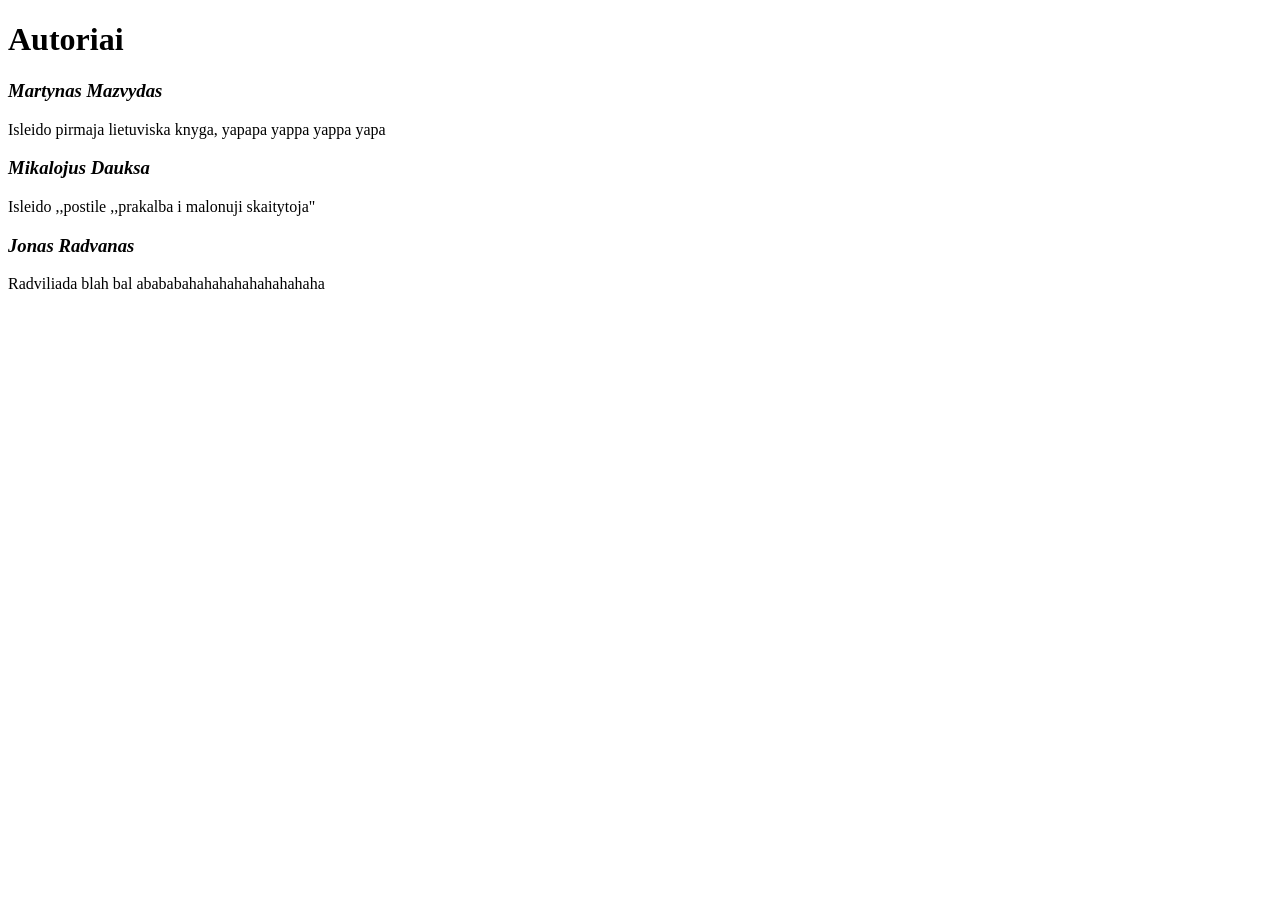
==== autoriai.html @ 07cf5d1a "Add files via upload" ====
﻿<!DOCTYPE html>

<html lang="en" xmlns="http://www.w3.org/1999/xhtml">
<head>
    <meta charset="utf-8" />
    <title>Literatura</title>

    <link href="style.css" rel="stylesheet"/>
</head>
<body>
    <h1>Autoriai</h1>

    <h3>Martynas Mazvydas</h3>
    <p>Isleido pirmaja lietuviska knyga, yapapa yappa yappa yapa</p>

    <h3>Mikalojus Dauksa</h3>
    <p>Isleido ,,postile ,,prakalba i malonuji skaitytoja"</p>

    <h3>Jonas Radvanas</h3>
    <p>Radviliada blah bal abababahahahahahahahahaha</p>

</body>
</html>
---- style.css ----
﻿h1 {
    font-weight: bold;
}

h3 {
    font-style: italic;
}
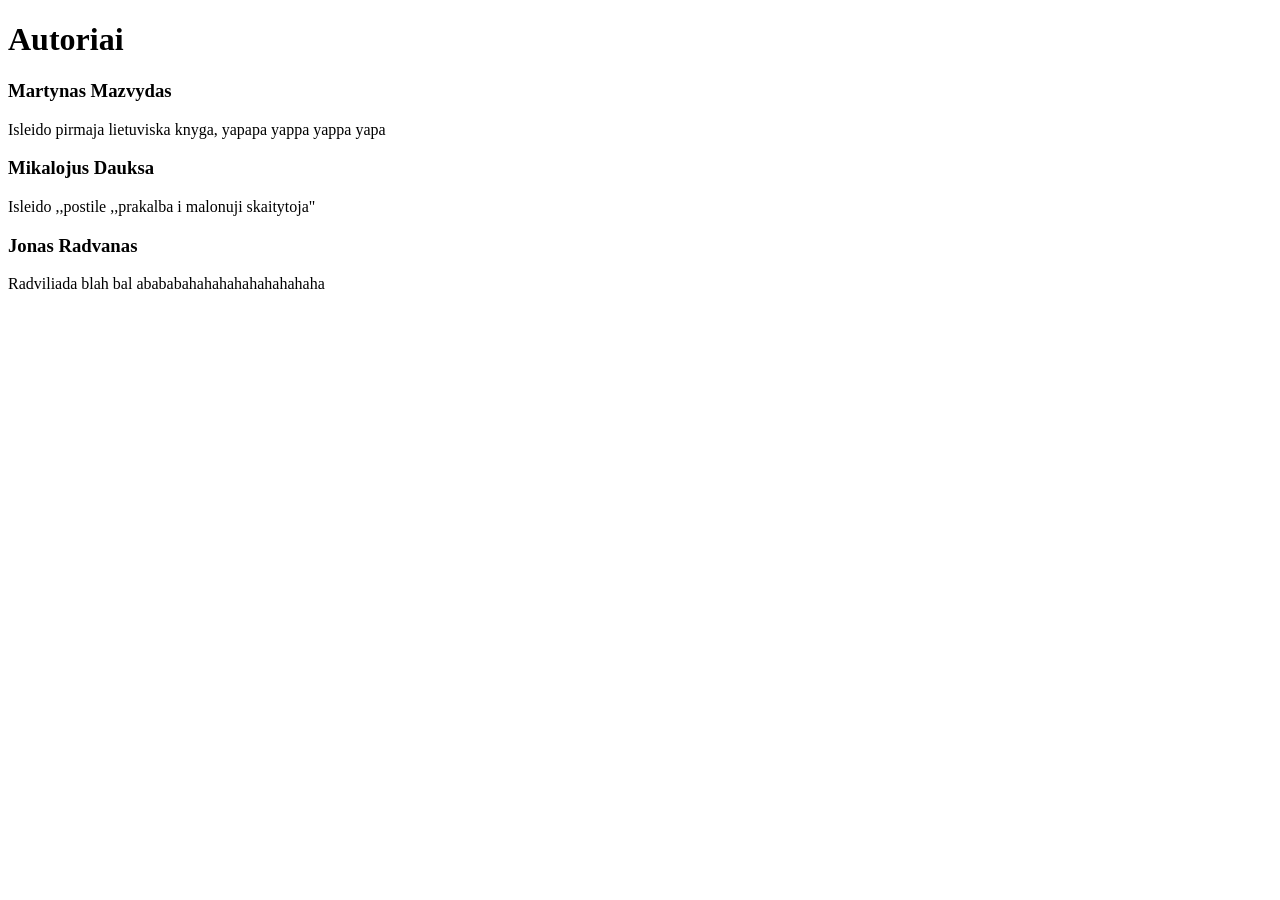
==== commit 4dcad115: "Add files via upload" ====
--- a/autoriai.html
+++ b/autoriai.html
@@ -1,23 +1,25 @@
 ﻿<!DOCTYPE html>
 
 <html lang="en" xmlns="http://www.w3.org/1999/xhtml">
-<head>
-    <meta charset="utf-8" />
-    <title>Literatura</title>
 
-    <link href="style.css" rel="stylesheet"/>
-</head>
-<body>
-    <h1>Autoriai</h1>
+    <head>
+        <meta charset="utf-8" />
+        <title>Autoriai</title>
 
-    <h3>Martynas Mazvydas</h3>
-    <p>Isleido pirmaja lietuviska knyga, yapapa yappa yappa yapa</p>
+        <link href="style.css" rel="stylesheet" />
+    </head>
+    <body>
 
-    <h3>Mikalojus Dauksa</h3>
-    <p>Isleido ,,postile ,,prakalba i malonuji skaitytoja"</p>
+        <h1>Autoriai</h1>
 
-    <h3>Jonas Radvanas</h3>
-    <p>Radviliada blah bal abababahahahahahahahahaha</p>
+        <h3>Martynas Mazvydas</h3>
+        <p>Isleido pirmaja lietuviska knyga, yapapa yappa yappa yapa</p>
 
-</body>
+        <h3>Mikalojus Dauksa</h3>
+        <p>Isleido ,,postile ,,prakalba i malonuji skaitytoja"</p>
+
+        <h3>Jonas Radvanas</h3>
+        <p>Radviliada blah bal abababahahahahahahahahaha</p>
+
+    </body>
 </html>
--- a/style.css
+++ b/style.css
@@ -2,6 +2,11 @@
     font-weight: bold;
 }
 
-h3 {
+a {
+    width: 200px;
+    height: 100px;
+    background-color: aquamarine;
+    color: white;
     font-style: italic;
+    margin: 50px;
 }
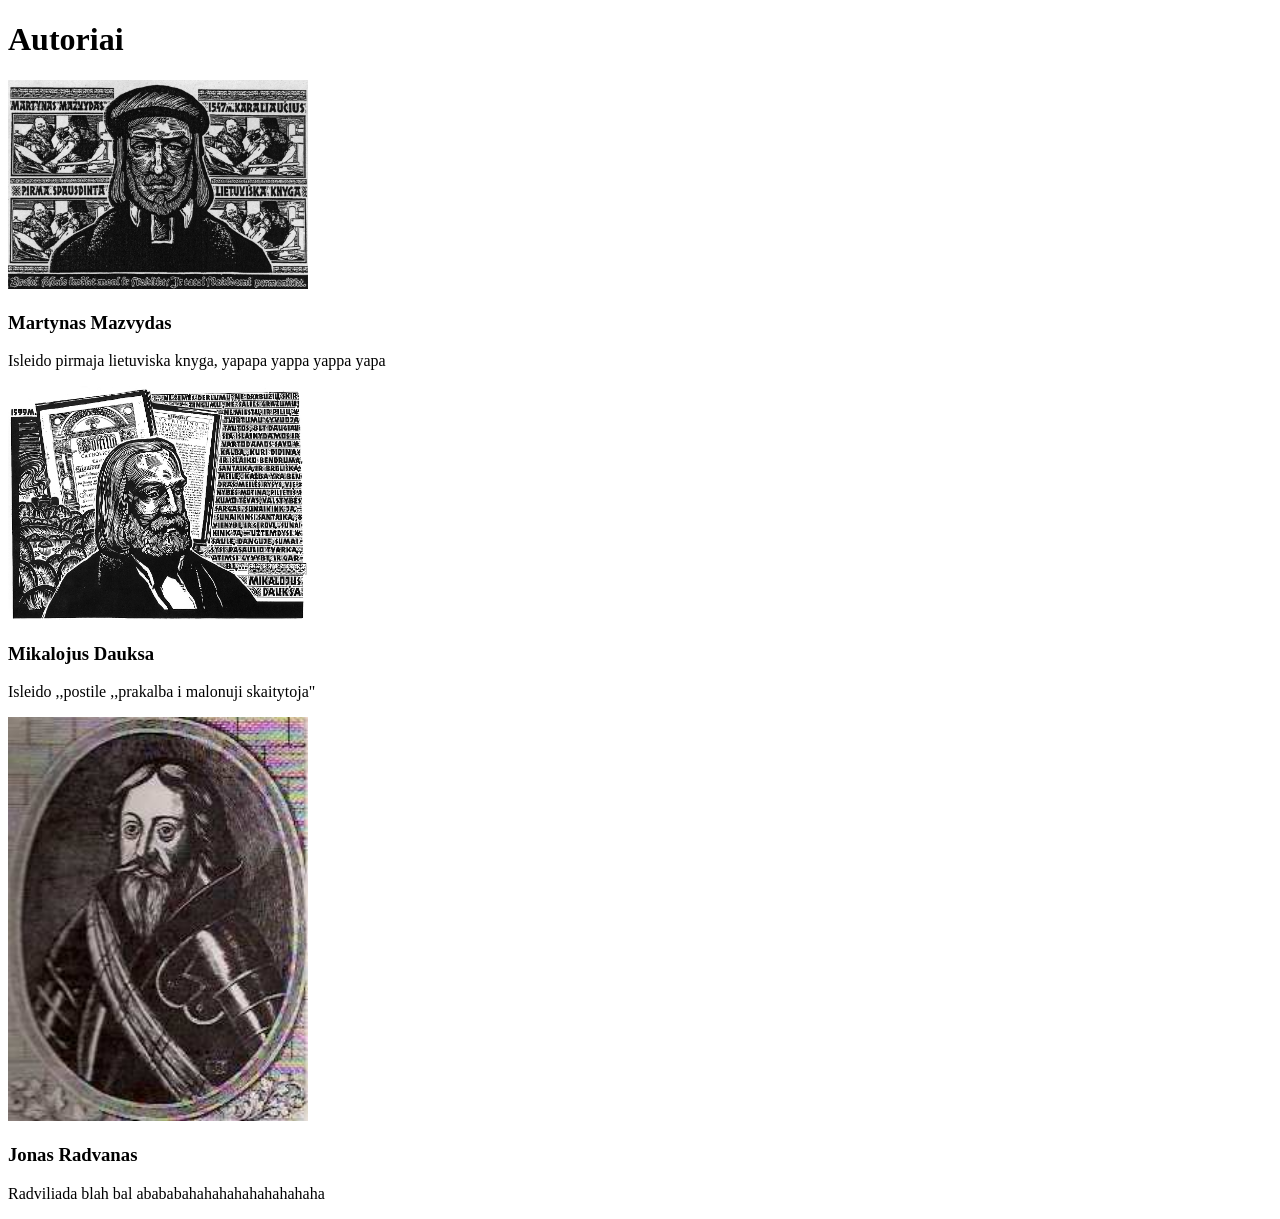
==== commit 457d4886: "Add files via upload" ====
--- a/autoriai.html
+++ b/autoriai.html
@@ -12,12 +12,15 @@
 
         <h1>Autoriai</h1>
 
+        <img src="./nuotraukos/mazvydas.jpg" />
         <h3>Martynas Mazvydas</h3>
         <p>Isleido pirmaja lietuviska knyga, yapapa yappa yappa yapa</p>
 
+        <img src="./nuotraukos/dauksa.jpg" />
         <h3>Mikalojus Dauksa</h3>
         <p>Isleido ,,postile ,,prakalba i malonuji skaitytoja"</p>
 
+        <img src="./nuotraukos/radvanas.jpg" />
         <h3>Jonas Radvanas</h3>
         <p>Radviliada blah bal abababahahahahahahahahaha</p>
 
--- a/style.css
+++ b/style.css
@@ -3,10 +3,16 @@
 }
 
 a {
-    width: 200px;
-    height: 100px;
+    width: 500px;
+    height: 300px;
     background-color: aquamarine;
     color: white;
     font-style: italic;
+    font-size: 200px;
     margin: 50px;
+}
+
+img {
+    height 500px;
+    width: 300px;
 }
